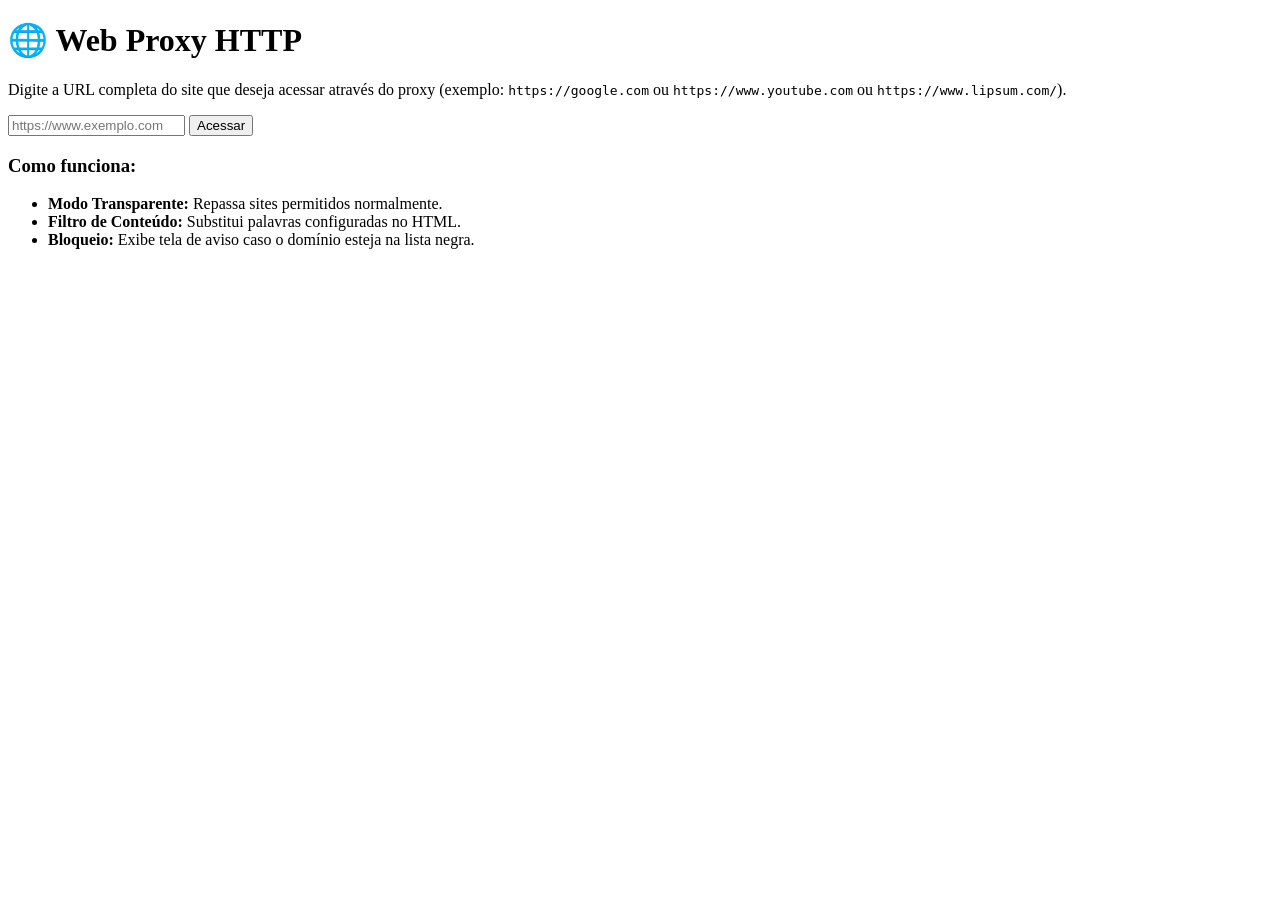
==== templates/index.html @ 8c1d750d "commit inicial" ====
<!DOCTYPE html>
<html lang="pt-BR">
<head>
    <meta charset="UTF-8">
    <meta name="viewport" content="width=device-width, initial-scale=1.0">
    <title>Web Proxy - Controle de Conteúdo</title>
    <link rel="stylesheet" href="{{ url_for('static', filename='style.css') }}">
    <link rel="icon" href="data:image/svg+xml,<svg xmlns=%22http://www.w3.org/2000/svg%22 viewBox=%220 0 100 100%22><text y=%22.9em%22 font-size=%2290%22>🌐</text></svg>">
</head>
<body>
    <div class="container">
        <div class="card">
            <h1>🌐 Web Proxy HTTP</h1>
            <p class="description">
                Digite a URL completa do site que deseja acessar através do proxy
                (exemplo: <code>https://google.com</code> ou <code>https://www.youtube.com</code> ou <code>https://www.lipsum.com/</code>).
            </p>

            <form action="/proxy" method="GET" class="search-form">
                <div class="input-group">
                    <input 
                        type="url" 
                        name="url" 
                        placeholder="https://www.exemplo.com" 
                        required 
                        autocomplete="off"
                    >
                    <button type="submit">Acessar</button>
                </div>
            </form>

            <div class="info-box">
                <h3>Como funciona:</h3>
                <ul>
                    <li> <strong>Modo Transparente:</strong> Repassa sites permitidos normalmente.</li>
                    <li> <strong>Filtro de Conteúdo:</strong> Substitui palavras configuradas no HTML.</li>
                    <li> <strong>Bloqueio:</strong> Exibe tela de aviso caso o domínio esteja na lista negra.</li>
                </ul>
            </div>
        </div>
    </div>
</body>
</html>
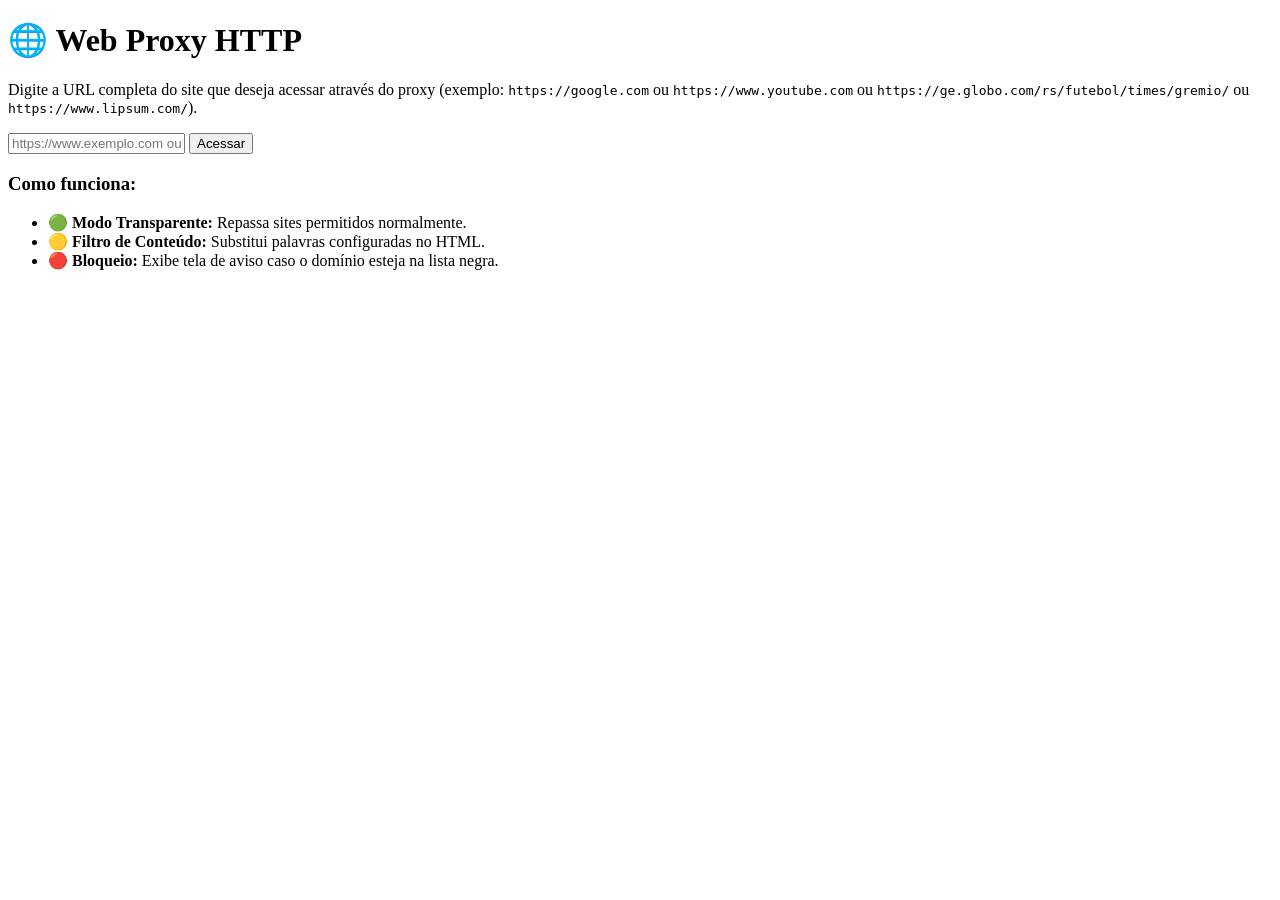
==== commit 6f6abf11: "finalização das funcionalidades" ====
--- a/templates/index.html
+++ b/templates/index.html
@@ -13,15 +13,15 @@
             <h1>🌐 Web Proxy HTTP</h1>
             <p class="description">
                 Digite a URL completa do site que deseja acessar através do proxy
-                (exemplo: <code>https://google.com</code> ou <code>https://www.youtube.com</code> ou <code>https://www.lipsum.com/</code>).
+                (exemplo: <code>https://google.com</code> ou <code>https://www.youtube.com</code> ou <code>https://ge.globo.com/rs/futebol/times/gremio/</code> ou <code>https://www.lipsum.com/</code>).
             </p>
 
             <form action="/proxy" method="GET" class="search-form">
                 <div class="input-group">
                     <input 
-                        type="url" 
+                        type="text" 
                         name="url" 
-                        placeholder="https://www.exemplo.com" 
+                        placeholder="https://www.exemplo.com ou exemplo.com" 
                         required 
                         autocomplete="off"
                     >
@@ -32,9 +32,9 @@
             <div class="info-box">
                 <h3>Como funciona:</h3>
                 <ul>
-                    <li> <strong>Modo Transparente:</strong> Repassa sites permitidos normalmente.</li>
-                    <li> <strong>Filtro de Conteúdo:</strong> Substitui palavras configuradas no HTML.</li>
-                    <li> <strong>Bloqueio:</strong> Exibe tela de aviso caso o domínio esteja na lista negra.</li>
+                    <li>🟢 <strong>Modo Transparente:</strong> Repassa sites permitidos normalmente.</li>
+                    <li>🟡 <strong>Filtro de Conteúdo:</strong> Substitui palavras configuradas no HTML.</li>
+                    <li>🔴 <strong>Bloqueio:</strong> Exibe tela de aviso caso o domínio esteja na lista negra.</li>
                 </ul>
             </div>
         </div>
